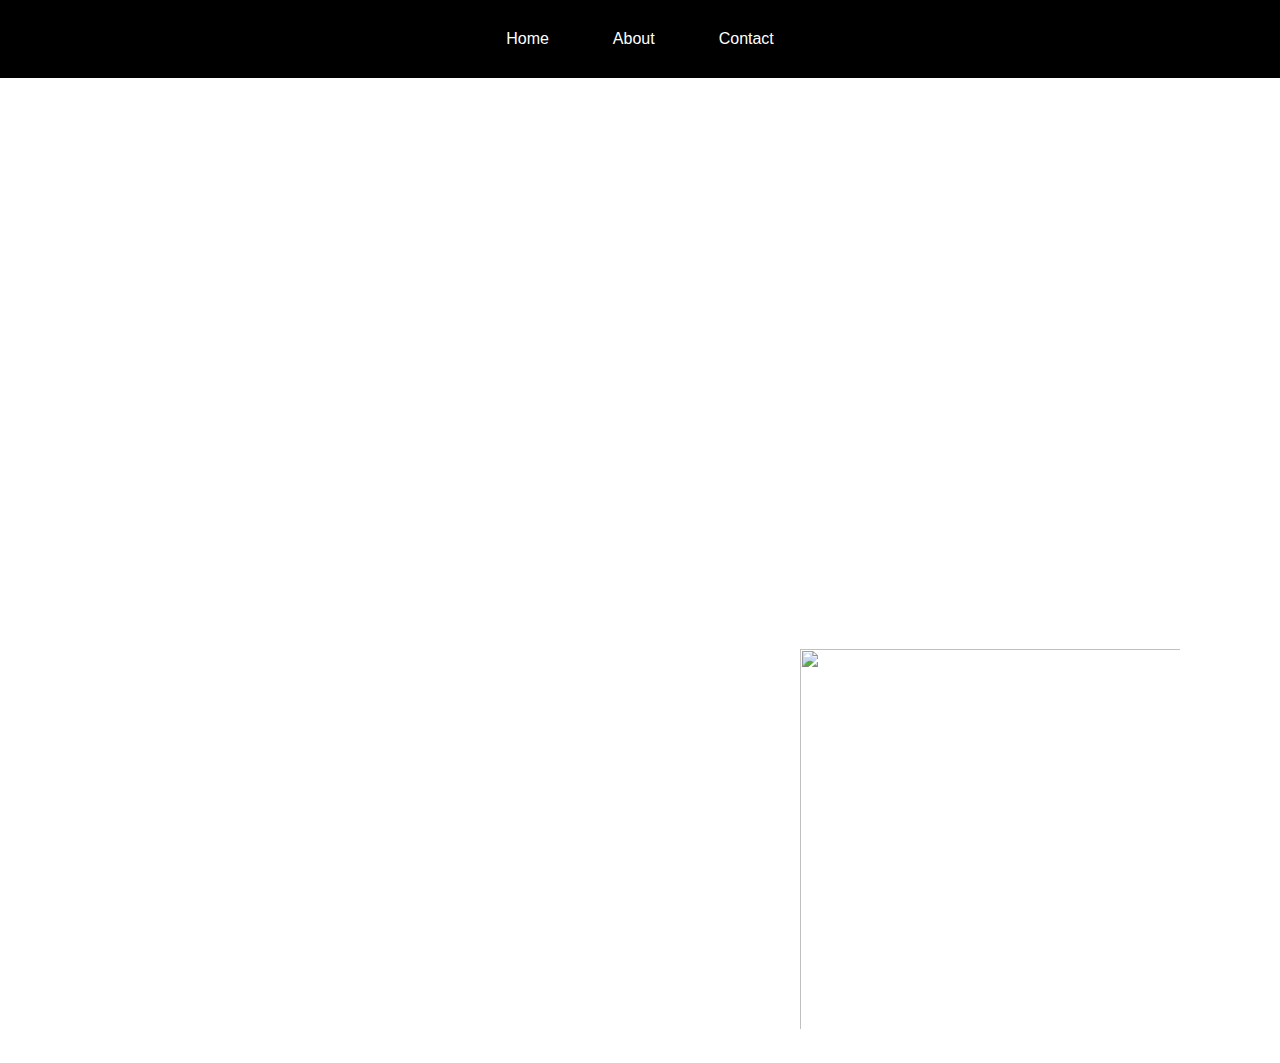
==== about.html @ bc0fa294 "first commit" ====
<!DOCTYPE html>
<html lang="en">
  <head>
    <meta charset="UTF-8" />
    <meta http-equiv="X-UA-Compatible" content="IE=edge" />
    <meta name="viewport" content="width=device-width, initial-scale=1.0" />
    <link rel="stylesheet" href="style.css" />
    <title>Joshua's form</title>
  </head>
  <body>
    <!-- navigation bar -->
    <nav>
      <ul>
        <li><a href="/index.html">Home</a></li>
        <li><a href="/about.html">About</a></li>
        <li><a href="/contact.html">Contact</a></li>
      </ul>
    </nav>
    <div id="h1">
      <h1>About me</h1>
    </div>
    <section>
      <iframe
        id="video"
        width="560"
        height="315"
        src="https://www.youtube.com/embed/HIj8wU_rGIU"
        title="YouTube video player"
        frameborder="0"
        allow="accelerometer; autoplay; clipboard-write; encrypted-media; gyroscope; picture-in-picture"
        allowfullscreen
      ></iframe>
    </section>
    <section>
      <img
        id="photo"
        src="https://images.daznservices.com/di/library/GOAL/86/c3/paulo-dybala-juventus-2019-20_eh6g7zec618e1crvr83mazme2.jpg?t=681323312&quality=100"
      />
    </section>
  </body>
</html>
---- style.css ----
* {
  margin: 0;
  padding: 0;
  box-sizing: border-box;
}
body {
  background-image: url(https://images.pexels.com/photos/733745/pexels-photo-733745.jpeg?auto=compress&cs=tinysrgb&dpr=2&h=650&w=940);
  place-items: center;
  background-size: auto;
  background-position: center;
  height: 100vh;
}

#form {
  background: rgba(213, 13, 13, 0.2);
  box-shadow: 0 8px 32px 0 rgba(31, 38, 135, 0.37);
  backdrop-filter: blur(3px);
  -webkit-backdrop-filter: blur(3px);
  border-radius: 10px;
  border: 1px solid rgba(255, 255, 255, 0.18);
  padding: 20px;
  text-align: center;
  text-decoration: solid;
  border-style: solid;
  border-width: thick;
  margin: 0 auto;
  margin-top: 20px;
  margin-right: 650px;
  margin-left: 650px;
}

#Heading {
  color: white;
}

/* RESET BROWSER STYLES */

* {
  margin: 0;
  padding: 10px;
  box-sizing: border-box;
}

li {
  display: inline-block;
}

ul {
  background-color: black;
  padding: 20px 0;
  position: fixed;
  top: 0;
  right: 0;
  left: 0;
  text-align: center;
  z-index: 10;
}

a {
  padding: 20px;
  color: white;
  text-decoration: none;
  font-family: sans-serif;
}

#h1 {
  color: white;
  position: fixed;
  top: 0;
  right: 0;
  left: 0;
  text-align: center;
  margin: 0 auto;
  margin-top: 60px;
}

#h3 {
  color: white;
}

#photo {
  height: 400px;
  width: 400px;
  margin: 0 auto;
  margin-top: 150px;
  margin-left: 700px;
}

.paragraph {
  color: white;
  text-align: center;
  top: 0;
  right: 0;
  left: 0;
  margin: 0 auto;
  margin-top: 150px;
}

#video {
  top: 0;
  left: 0;
  right: 0;
  margin: 0 auto;
  margin-top: 100px;
  margin-left: 625px;
}
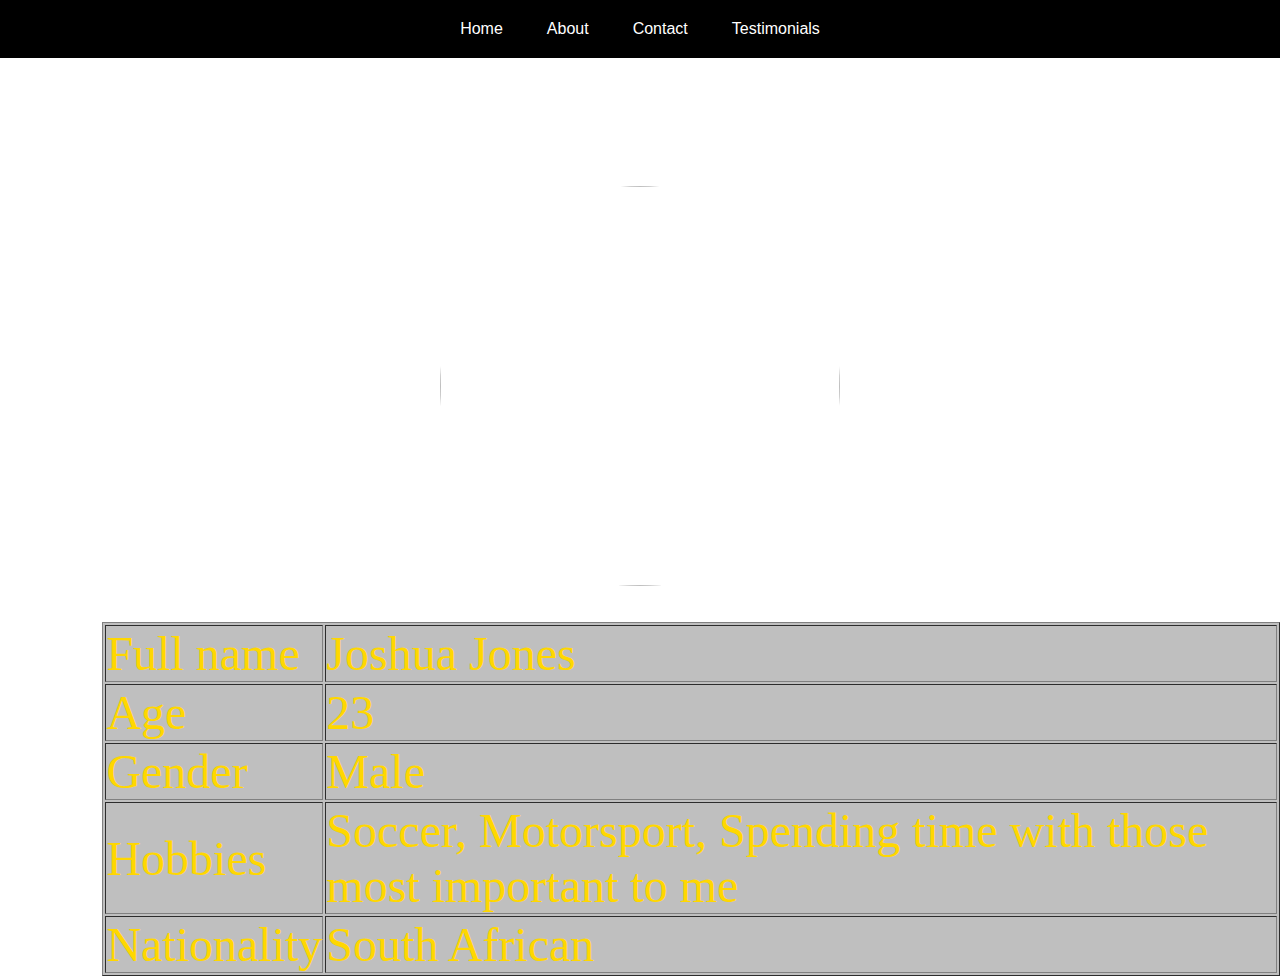
==== commit 5a7b67ca: "Add files via upload" ====
--- a/about.html
+++ b/about.html
@@ -14,28 +14,43 @@
         <li><a href="/index.html">Home</a></li>
         <li><a href="/about.html">About</a></li>
         <li><a href="/contact.html">Contact</a></li>
+        <li><a href="/testimonial.html">Testimonials</a></li>
       </ul>
     </nav>
     <div id="h1">
       <h1>About me</h1>
     </div>
-    <section>
-      <iframe
-        id="video"
-        width="560"
-        height="315"
-        src="https://www.youtube.com/embed/HIj8wU_rGIU"
-        title="YouTube video player"
-        frameborder="0"
-        allow="accelerometer; autoplay; clipboard-write; encrypted-media; gyroscope; picture-in-picture"
-        allowfullscreen
-      ></iframe>
-    </section>
+    <br /><br />
     <section>
       <img
         id="photo"
         src="https://images.daznservices.com/di/library/GOAL/86/c3/paulo-dybala-juventus-2019-20_eh6g7zec618e1crvr83mazme2.jpg?t=681323312&quality=100"
       />
     </section>
+    <br /><br />
+    <table border="1">
+      <tr>
+        <td>Full name</td>
+        <td>Joshua Jones</td>
+      </tr>
+      <tr>
+        <td>Age</td>
+        <td>23</td>
+      </tr>
+      <tr>
+        <td>Gender</td>
+        <td>Male</td>
+      </tr>
+      <tr>
+        <td>Hobbies</td>
+        <td>
+          Soccer, Motorsport, Spending time with those most important to me
+        </td>
+      </tr>
+      <tr>
+        <td>Nationality</td>
+        <td>South African</td>
+      </tr>
+    </table>
   </body>
 </html>
--- a/style.css
+++ b/style.css
@@ -18,13 +18,13 @@
   -webkit-backdrop-filter: blur(3px);
   border-radius: 10px;
   border: 1px solid rgba(255, 255, 255, 0.18);
-  padding: 20px;
+  padding: 80px;
   text-align: center;
   text-decoration: solid;
   border-style: solid;
   border-width: thick;
   margin: 0 auto;
-  margin-top: 20px;
+  margin-top: 60px;
   margin-right: 650px;
   margin-left: 650px;
 }
@@ -33,11 +33,27 @@
   color: white;
 }
 
+.boxes {
+  width: 255px;
+  height: 30px;
+  opacity: 0.8;
+}
+
+textarea {
+  opacity: 0.8;
+}
+
+.button {
+  width: 60px;
+  height: 40px;
+  opacity: 0.8;
+}
+
 /* RESET BROWSER STYLES */
 
 * {
   margin: 0;
-  padding: 10px;
+  padding: 0px;
   box-sizing: border-box;
 }
 
@@ -83,7 +99,10 @@
   width: 400px;
   margin: 0 auto;
   margin-top: 150px;
-  margin-left: 700px;
+  /* margin-left: 700px; */
+  display: flex;
+  border-radius: 50%;
+  box-shadow: blacks;
 }
 
 .paragraph {
@@ -96,11 +115,9 @@
   margin-top: 150px;
 }
 
-#video {
-  top: 0;
-  left: 0;
-  right: 0;
-  margin: 0 auto;
-  margin-top: 100px;
-  margin-left: 625px;
+table {
+  margin-left: 8%;
+  color: gold;
+  font-size: 300%;
+  background-color: rgba(128, 128, 128, 0.5);
 }
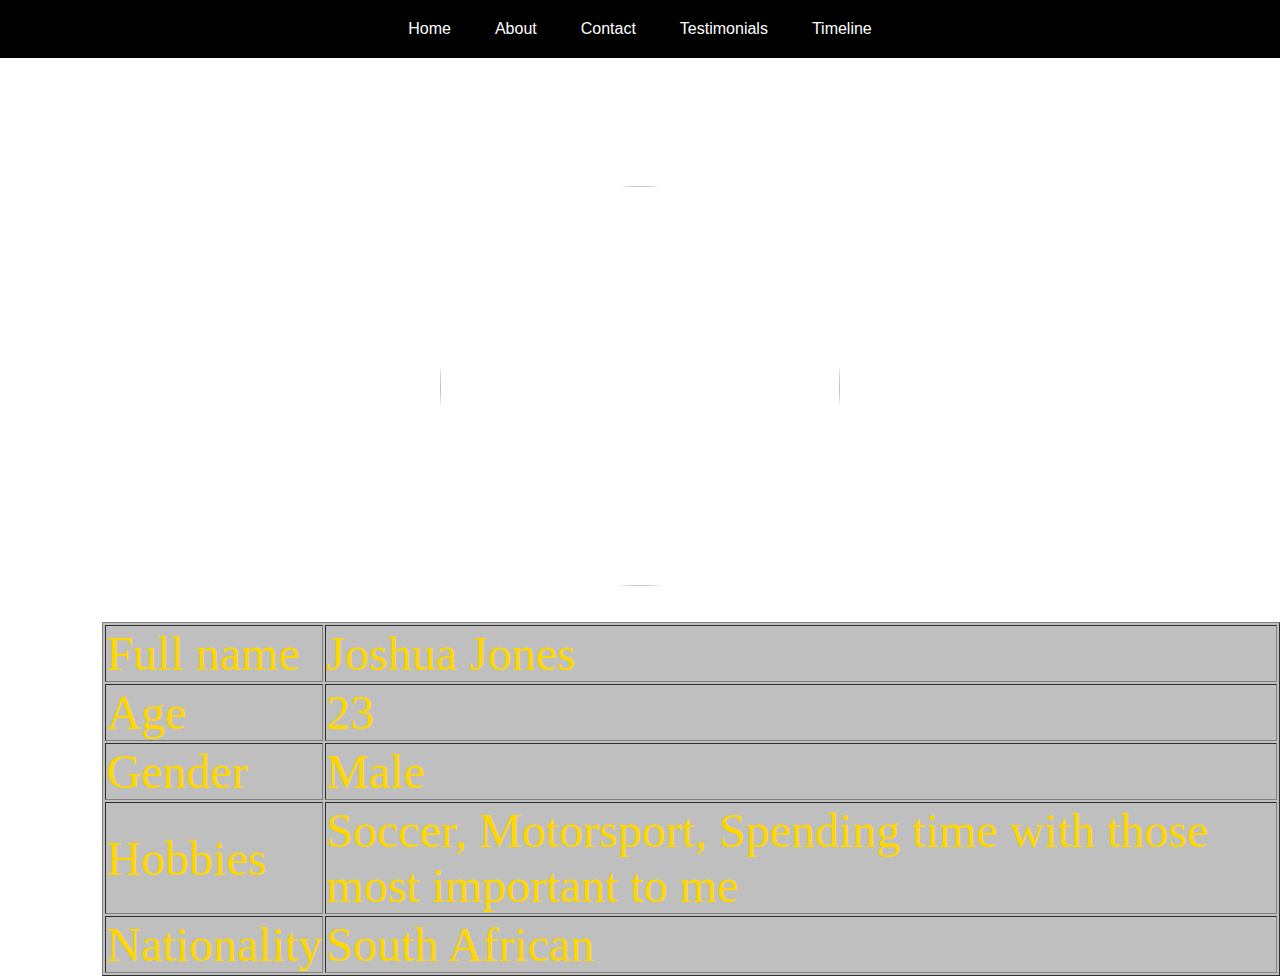
==== commit ab3fb3fe: "Add files via upload" ====
--- a/about.html
+++ b/about.html
@@ -5,7 +5,7 @@
     <meta http-equiv="X-UA-Compatible" content="IE=edge" />
     <meta name="viewport" content="width=device-width, initial-scale=1.0" />
     <link rel="stylesheet" href="style.css" />
-    <title>Joshua's form</title>
+    <title>Joshua's portfolio</title>
   </head>
   <body>
     <!-- navigation bar -->
@@ -15,6 +15,7 @@
         <li><a href="/about.html">About</a></li>
         <li><a href="/contact.html">Contact</a></li>
         <li><a href="/testimonial.html">Testimonials</a></li>
+        <li><a href="/timeline.html">Timeline</a></li>
       </ul>
     </nav>
     <div id="h1">
--- a/style.css
+++ b/style.css
@@ -51,12 +51,6 @@
 
 /* RESET BROWSER STYLES */
 
-* {
-  margin: 0;
-  padding: 0px;
-  box-sizing: border-box;
-}
-
 li {
   display: inline-block;
 }
@@ -102,7 +96,7 @@
   /* margin-left: 700px; */
   display: flex;
   border-radius: 50%;
-  box-shadow: blacks;
+  box-shadow: black;
 }
 
 .paragraph {
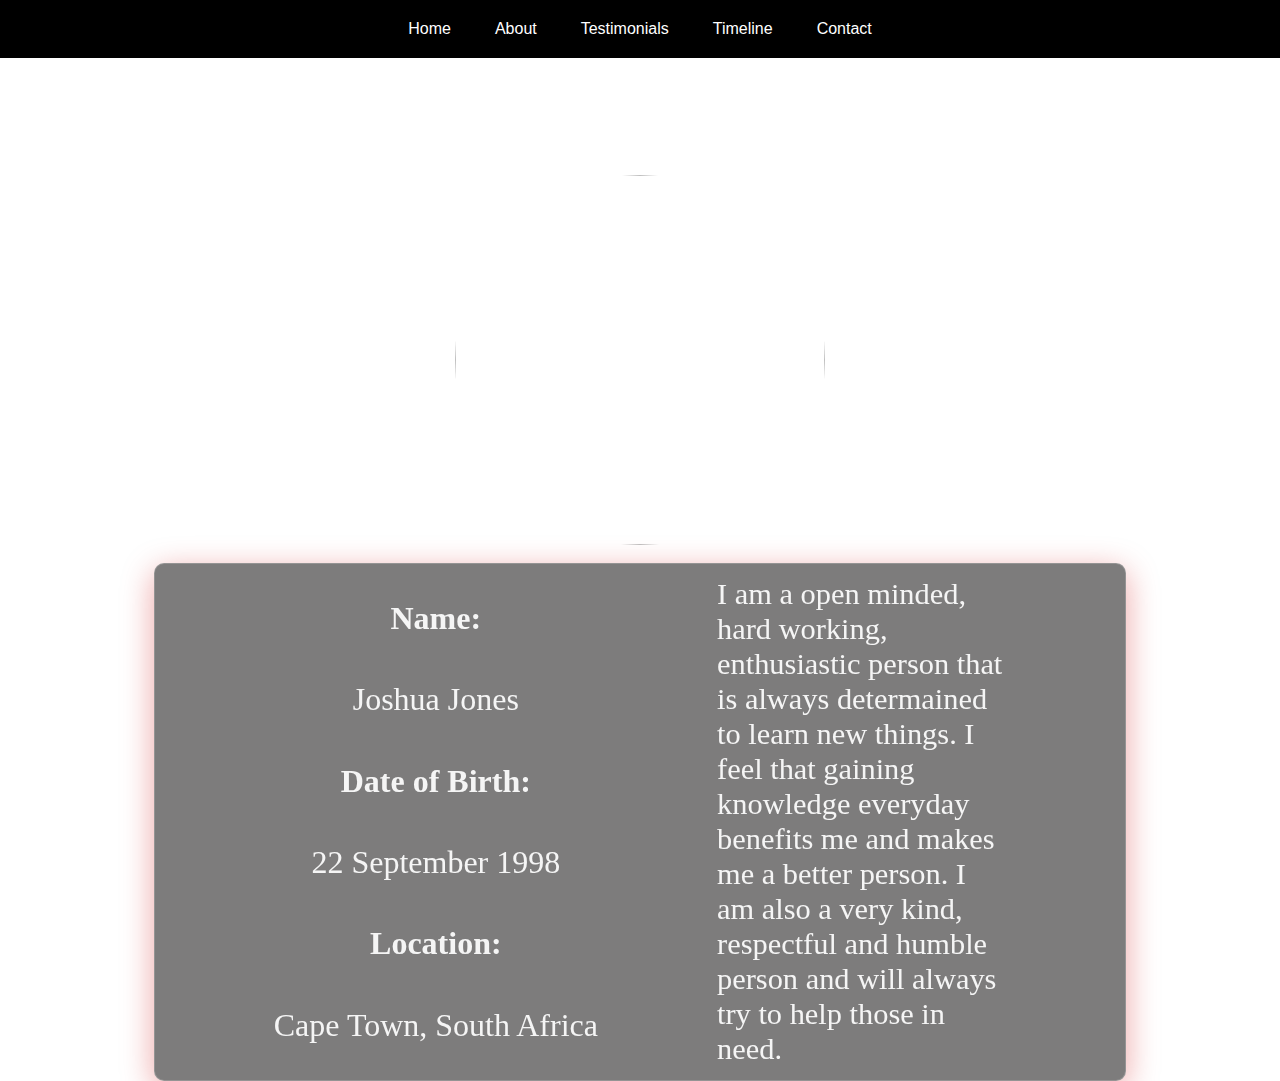
==== commit 92fb026b: "Add files via upload" ====
--- a/about.html
+++ b/about.html
@@ -13,45 +13,49 @@
       <ul>
         <li><a href="/index.html">Home</a></li>
         <li><a href="/about.html">About</a></li>
-        <li><a href="/contact.html">Contact</a></li>
         <li><a href="/testimonial.html">Testimonials</a></li>
         <li><a href="/timeline.html">Timeline</a></li>
+        <li><a href="/contact.html">Contact</a></li>
       </ul>
     </nav>
+    <br />
     <div id="h1">
       <h1>About me</h1>
     </div>
-    <br /><br />
     <section>
       <img
         id="photo"
         src="https://images.daznservices.com/di/library/GOAL/86/c3/paulo-dybala-juventus-2019-20_eh6g7zec618e1crvr83mazme2.jpg?t=681323312&quality=100"
       />
     </section>
-    <br /><br />
-    <table border="1">
-      <tr>
-        <td>Full name</td>
-        <td>Joshua Jones</td>
-      </tr>
-      <tr>
-        <td>Age</td>
-        <td>23</td>
-      </tr>
-      <tr>
-        <td>Gender</td>
-        <td>Male</td>
-      </tr>
-      <tr>
-        <td>Hobbies</td>
-        <td>
-          Soccer, Motorsport, Spending time with those most important to me
-        </td>
-      </tr>
-      <tr>
-        <td>Nationality</td>
-        <td>South African</td>
-      </tr>
-    </table>
+    <br />
+    <div class="flex-cont">
+      <table>
+        <tr>
+          <th>Name:</th>
+        </tr>
+        <tr>
+          <td>Joshua Jones</td>
+        </tr>
+        <tr>
+          <th>Date of Birth:</th>
+        </tr>
+        <tr>
+          <td>22 September 1998</td>
+        </tr>
+        <tr>
+          <th>Location:</th>
+        </tr>
+        <tr>
+          <td>Cape Town, South Africa</td>
+        </tr>
+      </table>
+      <p class="aboutme">
+        I am a open minded, hard working, enthusiastic person that is always
+        determained to learn new things. I feel that gaining knowledge everyday
+        benefits me and makes me a better person. I am also a very kind,
+        respectful and humble person and will always try to help those in need.
+      </p>
+    </div>
   </body>
 </html>
--- a/style.css
+++ b/style.css
@@ -18,7 +18,7 @@
   -webkit-backdrop-filter: blur(3px);
   border-radius: 10px;
   border: 1px solid rgba(255, 255, 255, 0.18);
-  padding: 80px;
+  padding: 30px;
   text-align: center;
   text-decoration: solid;
   border-style: solid;
@@ -31,6 +31,8 @@
 
 #Heading {
   color: white;
+  margin: 60px;
+  text-align: center;
 }
 
 .boxes {
@@ -48,7 +50,28 @@
   height: 40px;
   opacity: 0.8;
 }
+.button:hover {
+  background-color: black;
+  color: white;
+}
 
+.fa {
+  padding: 20px;
+  font-size: 30px;
+  width: 50px;
+  text-align: center;
+  text-decoration: none;
+  margin: 5px 2px;
+}
+.fa-google {
+  background: #dd4b39;
+  color: white;
+}
+
+.fa-linkedin {
+  background: #007bb5;
+  color: white;
+}
 /* RESET BROWSER STYLES */
 
 li {
@@ -75,13 +98,8 @@
 
 #h1 {
   color: white;
-  position: fixed;
-  top: 0;
-  right: 0;
-  left: 0;
+  margin: 60px;
   text-align: center;
-  margin: 0 auto;
-  margin-top: 60px;
 }
 
 #h3 {
@@ -89,10 +107,10 @@
 }
 
 #photo {
-  height: 400px;
-  width: 400px;
+  height: 370px;
+  width: 370px;
   margin: 0 auto;
-  margin-top: 150px;
+  margin-top: 50px;
   /* margin-left: 700px; */
   display: flex;
   border-radius: 50%;
@@ -110,8 +128,33 @@
 }
 
 table {
-  margin-left: 8%;
-  color: gold;
-  font-size: 300%;
-  background-color: rgba(128, 128, 128, 0.5);
+  color: whitesmoke;
+  text-align: center;
+  font-size: 2em;
 }
+
+.socials {
+  text-align: center;
+}
+
+.flex-cont {
+  display: flex;
+  justify-content: center;
+  justify-content: space-evenly;
+  background: rgba(19, 17, 17, 0.55);
+  box-shadow: 0 8px 32px 0 rgba(206, 9, 9, 0.37);
+  backdrop-filter: blur(8.5px);
+  -webkit-backdrop-filter: blur(8.5px);
+  border-radius: 10px;
+  border: 1px solid rgba(255, 255, 255, 0.18);
+  margin-left: 12%;
+  margin-right: 12%;
+  padding-top: 1%;
+  padding-bottom: 1%;
+}
+
+.aboutme {
+  width: 30%;
+  color: whitesmoke;
+  font-size: 1.9em;
+}
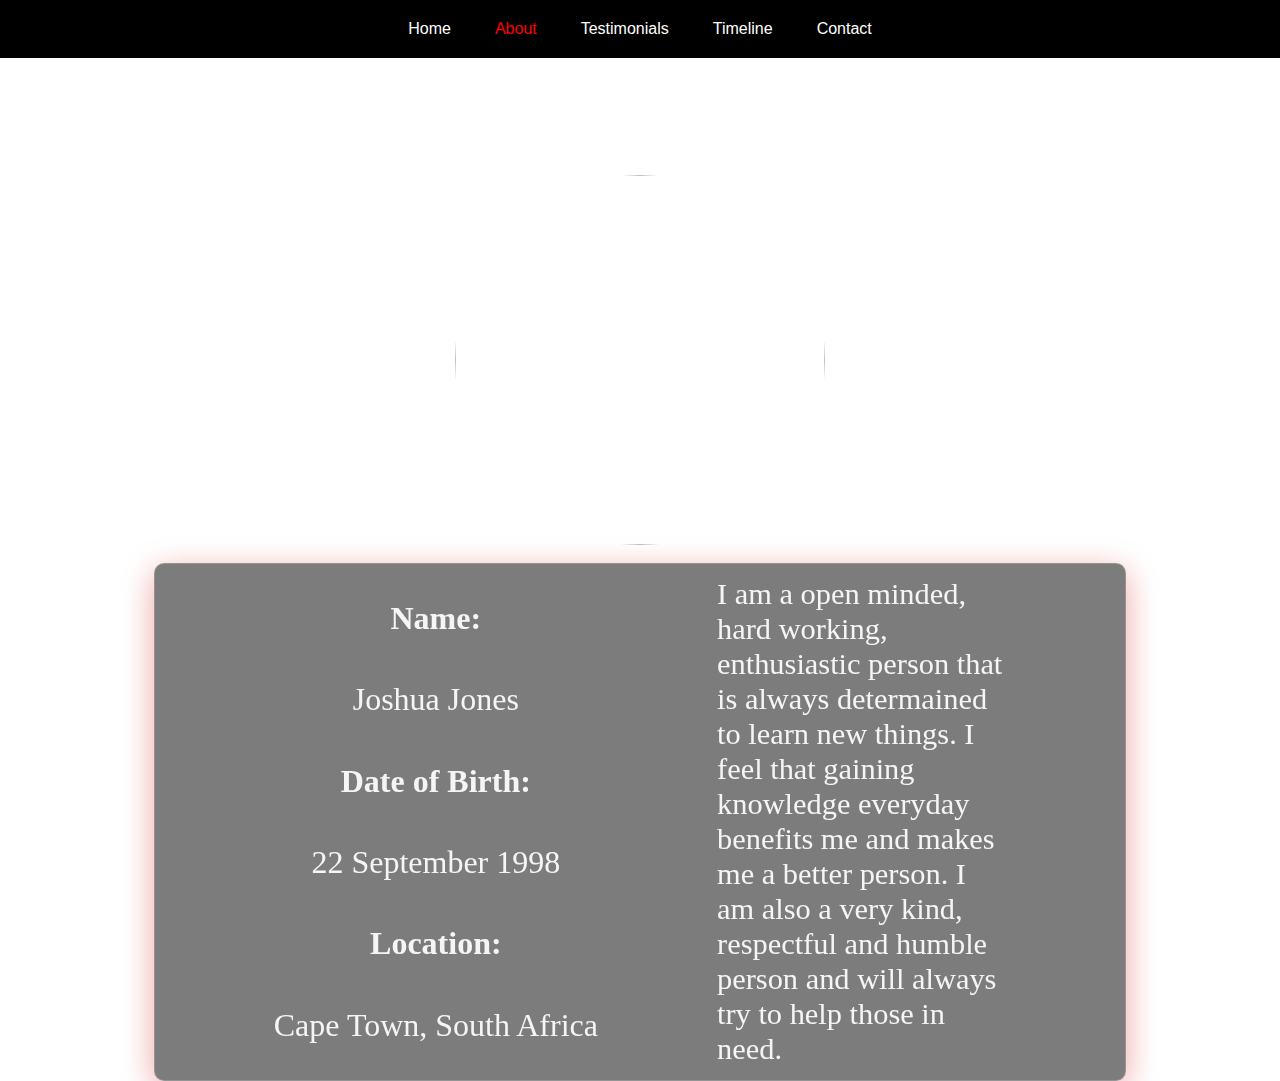
==== commit 99f086e7: "Add files via upload" ====
--- a/about.html
+++ b/about.html
@@ -12,7 +12,7 @@
     <nav>
       <ul>
         <li><a href="/index.html">Home</a></li>
-        <li><a href="/about.html">About</a></li>
+        <li><a class="active" href="/about.html">About</a></li>
         <li><a href="/testimonial.html">Testimonials</a></li>
         <li><a href="/timeline.html">Timeline</a></li>
         <li><a href="/contact.html">Contact</a></li>
--- a/style.css
+++ b/style.css
@@ -41,8 +41,16 @@
   opacity: 0.8;
 }
 
+.boxes:hover {
+  background-color: lightgray;
+}
+
 textarea {
   opacity: 0.8;
+}
+
+textarea:hover {
+  background-color: lightgray;
 }
 
 .button {
@@ -158,3 +166,7 @@
   color: whitesmoke;
   font-size: 1.9em;
 }
+
+.active {
+  color: red;
+}
